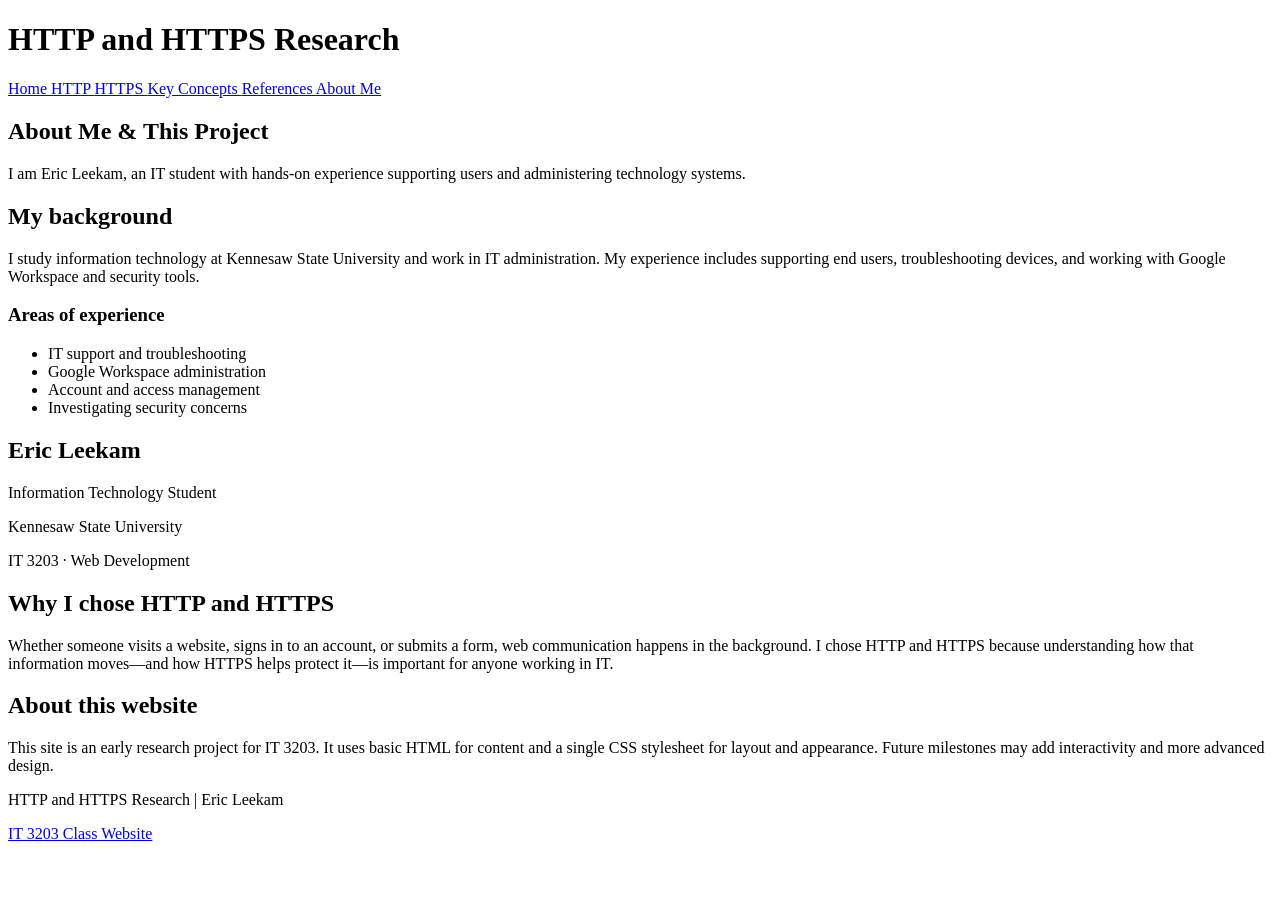
==== about.html @ b9a18804 "Add files via upload" ====
<!DOCTYPE html>
<html lang="en">
 <head>
  <meta charset="utf-8"/>
  <meta content="width=device-width, initial-scale=1.0" name="viewport"/>
  <title>
   About Me | HTTP &amp; HTTPS Explained
  </title>
  <link href="style.css" rel="stylesheet"/>
 </head>
 <body>
  <!-- Shared header and Navigation -->
  <header>
   <h1>
    HTTP and HTTPS Research
   </h1>
   <nav>
    <a href="index.html">
     Home
    </a>
    <a href="http.html">
     HTTP
    </a>
    <a href="https.html">
     HTTPS
    </a>
    <a href="concepts.html">
     Key Concepts
    </a>
    <a href="references.html">
     References
    </a>
    <a href="about.html">
     About Me
    </a>
   </nav>
  </header>
  <main>
   <section>
    <h1>
     About Me &amp; This Project
    </h1>
    <p>
     I am Eric Leekam, an IT student with hands-on experience supporting users and administering technology systems.
    </p>
   </section>
   <section class="about-grid">
    <div>
     <h2>
      My background
     </h2>
     <p>
      I study information technology at Kennesaw State University and work in IT administration. My experience includes supporting end users, troubleshooting devices, and working with Google Workspace and security tools.
     </p>
     <h3>
      Areas of experience
     </h3>
     <ul>
      <li>
       IT support and troubleshooting
      </li>
      <li>
       Google Workspace administration
      </li>
      <li>
       Account and access management
      </li>
      <li>
       Investigating security concerns
      </li>
     </ul>
    </div>
    <aside>
     <h2>
      Eric Leekam
     </h2>
     <p>
      Information Technology Student
     </p>
     <p>
      Kennesaw State University
     </p>
     <p>
      IT 3203 &middot; Web Development
     </p>
    </aside>
   </section>
   <section>
    <h2>
     Why I chose HTTP and HTTPS
    </h2>
    <p>
     Whether someone visits a website, signs in to an account, or submits a form, web communication happens in the background. I chose HTTP and HTTPS because understanding how that information moves&mdash;and how HTTPS helps protect it&mdash;is important for anyone working in IT.
    </p>
    <h2>
     About this website
    </h2>
    <p>
     This site is an early research project for IT 3203. It uses basic HTML for content and a single CSS stylesheet for layout and appearance. Future milestones may add interactivity and more advanced design.
    </p>
   </section>
  </main>
  <footer>
   <p>
    HTTP and HTTPS Research | Eric Leekam
   </p>
   <p>
    <a href="https://ksuweb.github.io/IT3203/">
     IT 3203 Class Website
    </a>
   </p>
  </footer>
 </body>
</html>
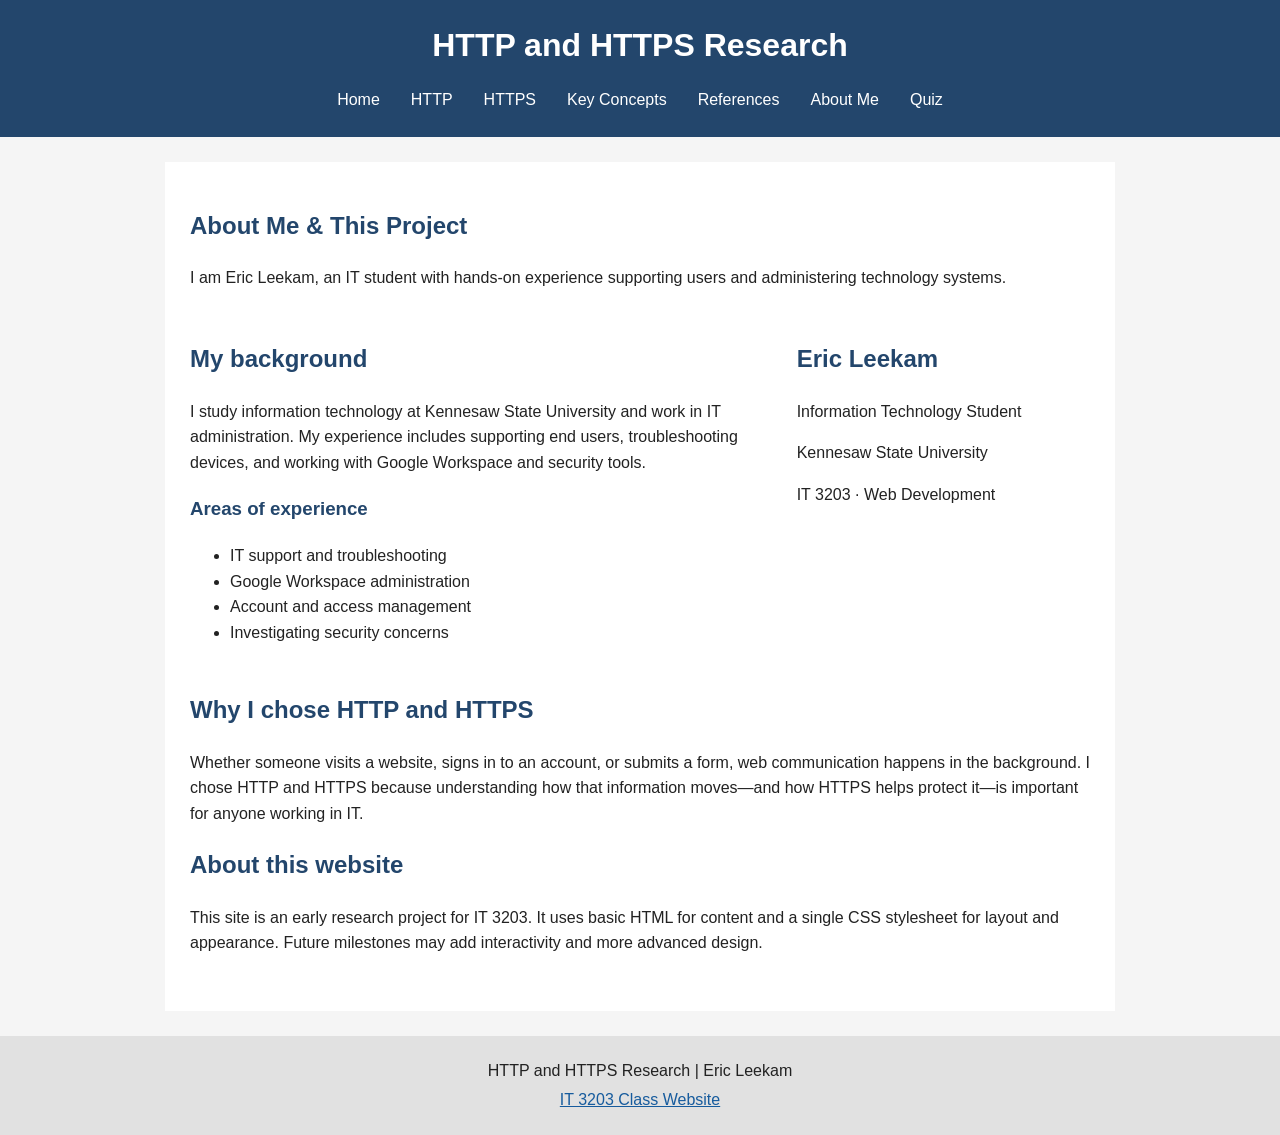
==== commit fde04992: "Add Quiz link to navigation in about.html" ====
--- a/about.html
+++ b/about.html
@@ -33,6 +33,7 @@
     <a href="about.html">
      About Me
     </a>
+    <a href="quiz.html">Quiz</a>
    </nav>
   </header>
   <main>
--- a/style.css
+++ b/style.css
@@ -0,0 +1,92 @@
+/* Basic style for the whole website */
+body {
+    font-family: Arial, sans-serif;
+    margin: 0;
+    background-color: #f5f5f5;
+    color: #222;
+    line-height: 1.6;
+}
+
+/* Header and menu used on every page */
+header {
+    background-color: #23466c;
+    color: white;
+    padding: 20px;
+    text-align: center;
+}
+
+header h1 {
+    margin: 0 0 12px;
+}
+
+nav {
+    display: flex;
+    flex-wrap: wrap;
+    justify-content: center;
+    gap: 15px;
+}
+
+nav a {
+    color: white;
+    text-decoration: none;
+    padding: 4px 8px;
+}
+
+nav a:hover {
+    background-color: #41678e;
+    text-decoration: underline;
+}
+
+/* Main content area */
+main {
+    background-color: white;
+    max-width: 900px;
+    margin: 25px auto;
+    padding: 25px;
+}
+
+section { margin-bottom: 30px; }
+h1, h2, h3 { color: #23466c; }
+header h1 { color: white; }
+p { margin-top: 8px; }
+a { color: #165b9d; }
+a:hover { color: #092f54; }
+
+/* Put homepage links and definitions in columns */
+.card-grid, .concept-grid {
+    display: grid;
+    grid-template-columns: repeat(2, 1fr);
+    gap: 15px;
+}
+
+.info-card, .concept-grid article {
+    border: 1px solid #ccc;
+    background-color: #fafafa;
+    padding: 15px;
+}
+
+.info-card h3, .concept-grid h2 { margin-top: 0; }
+
+/* Images and diagrams */
+img { max-width: 100%; height: auto; }
+figure { margin: 20px 0; text-align: center; }
+figcaption { font-size: 14px; color: #555; }
+
+/* Tables */
+.table-wrap { overflow-x: auto; }
+table { width: 100%; border-collapse: collapse; margin: 15px 0; }
+th, td { border: 1px solid #999; padding: 9px; text-align: left; }
+th { background-color: #e0eaf3; }
+
+/* About page */
+.about-grid { display: grid; grid-template-columns: 2fr 1fr; gap: 20px; }
+
+/* Footer */
+footer { text-align: center; padding: 18px; background-color: #e1e1e1; }
+footer p { margin: 4px; }
+
+/* Keep pages readable on small screens */
+@media (max-width: 650px) {
+    main { margin: 10px; padding: 15px; }
+    .card-grid, .concept-grid, .about-grid { grid-template-columns: 1fr; }
+}
